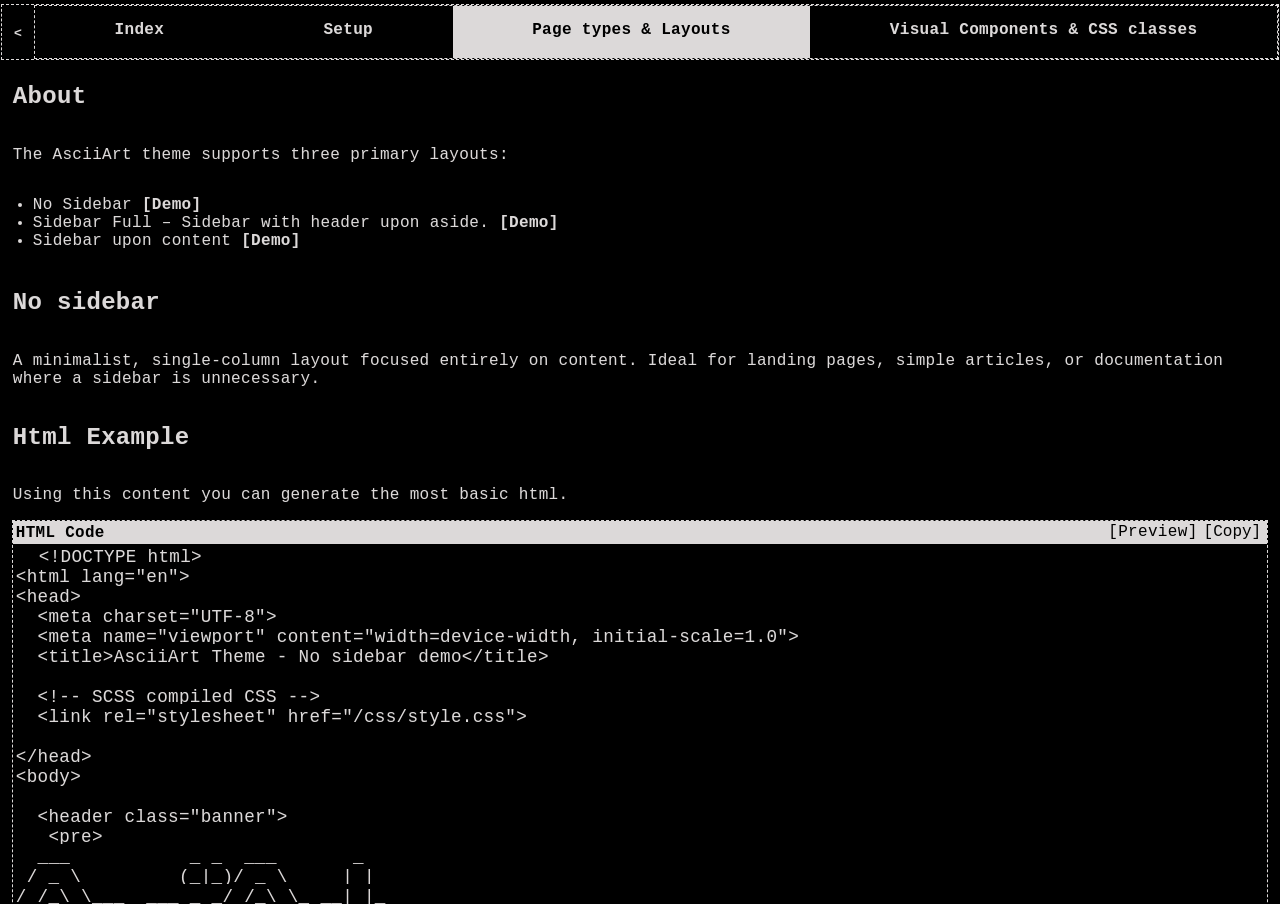
==== layouts/index.html @ 8ed3e6f1 "Release website" ====
<!DOCTYPE html>
<html lang="en">
<head>
  <meta charset="UTF-8">
  <meta name="viewport" content="width=device-width, initial-scale=1.0">
  <title>AsciiArt Theme - Layout Documentation</title>

  <!-- SCSS compiled CSS -->
  <link rel="stylesheet" href="/css/style.css">
  <script type="application/javascript" src="/js/asciiart.min.js"></script>
  <script type="application/javascript">
    document.addEventListener("DOMContentLoaded", () => {
      new AsciiartTheme.Sidebar("#sidebar");
    });      
  </script>
  
    <script>
        document.addEventListener("DOMContentLoaded",function(){
            AsciiartTheme.autoinit.codewrapper()
            AsciiartTheme.autoinit.treemenu()                
        })
    </script>

</head>
<body class="sidebar-layout">
  <div id="sidebar" class="aside-wrapper-fullheight bellow-nav">
    <button class="button-close" data-control-element="#sidebar"></button>
    
  <header class="banner">
   <pre>
  ___           _ _  ___       _   
 / _ \         (_|_)/ _ \     | |  
/ /_\ \___  ___ _ _/ /_\ \_ __| |_ 
|  _  / __|/ __| | |  _  | '__| __|
| | | \__ \ (__| | | | | | |  | |_ 
\_| |_/___/\___|_|_\_| |_/_|   \__|
    </pre>
</header>



    <aside>
      <nav aria-label="Sidebar navigation">
        
<ul class="treemenu">
    <li><a href="">About</a></li>
    <li data-visible="true">
        <button aria-expanded="false">Layouts</button>
        <ul>
            <li><a href="#no-sidebar">No Sidebar</a></li>
            <li><a href="#full">Sidebar Full</a></li>
            <li><a href="#base-sidebar">Sidebar upon content</a></li>
        </ul>
    </li>
    <li>
        <button aria-expanded="false">Content Types</button>
        <ul>
            <li><a href="#article">Article &amp; nomal text</a></li>
            <li><a href="#manpage">Unix Manpage</a></li>
        </ul>
    </li>
</ul>

      </nav>
    </aside>

    
    <footer>
      Copyright Dimitrios Desyllas
    </footer>

  </div>

  <div class="main-wrapper">
    <div class="nav-wrapper sticky-top">
        <div class="lead">
          <button role="button" 
            class="button-expand button-toggle" 
            data-control-element="#sidebar"
          ></button>
        </div>
        <nav class="main-nav">
  <a href="/" class="">Index</a>
  <a href="/setup.html" class="">Setup</a>
  <a href="/layouts" class="active">Page types &amp; Layouts</a>
  <a href="/components.html" class="">Visual Components &amp; CSS classes</a>
</nav>
    </div>

    <main>
        

<section id="about">
    <h1>About</h1>
    <p>
        The AsciiArt theme supports three primary layouts:
    </p>
    <ul>
        <li>No Sidebar <a href="/layouts/demos/no-sidebar.html" class="button" target="_blank">Demo</a></li>
        <li>Sidebar Full – Sidebar with header upon aside. <a href="/layouts/demos/sidebar-full.html" class="button" target="_blank">Demo</a></li>
        <li>Sidebar upon content <a href="/layouts/demos/base-sidebar.html" class="button" target="_blank">Demo</a></li>
    </ul>
</section>





<section id="no-sidebar">
    <h1>No sidebar</h1>
    <p>A minimalist, single-column layout focused entirely on content. Ideal for landing pages, simple articles, or documentation where a sidebar is unnecessary.</p>
    <h2>Html Example</h2>
    <p>Using this content you can generate the most basic html.</p>
    <div class="code-wrapper">
        <div>
            <h5>HTML Code</h5>
            <a href="/layouts/demos/no-sidebar.html" class="button" target="_blank">Preview</a>
            <button class="copy">Copy</button>
        </div>
        <pre><code>&lt;!DOCTYPE html&gt;
&lt;html lang=&quot;en&quot;&gt;
&lt;head&gt;
  &lt;meta charset=&quot;UTF-8&quot;&gt;
  &lt;meta name=&quot;viewport&quot; content=&quot;width=device-width, initial-scale=1.0&quot;&gt;
  &lt;title&gt;AsciiArt Theme - No sidebar demo&lt;/title&gt;

  &lt;!-- SCSS compiled CSS --&gt;
  &lt;link rel=&quot;stylesheet&quot; href=&quot;/css/style.css&quot;&gt;
  
&lt;/head&gt;
&lt;body&gt;
  
  &lt;header class=&quot;banner&quot;&gt;
   &lt;pre&gt;
  ___           _ _  ___       _   
 / _ &#92;         (_|_)/ _ &#92;     | |  
/ /_&#92; &#92;___  ___ _ _/ /_&#92; &#92;_ __| |_ 
|  _  / __|/ __| | |  _  | &#39;__| __|
| | | &#92;__ &#92; (__| | | | | | |  | |_ 
&#92;_| |_/___/&#92;___|_|_&#92;_| |_/_|   &#92;__|
    &lt;/pre&gt;
&lt;/header&gt;



  &lt;main&gt;
    
    &lt;!-- Main content place text, forms or anything else here --&gt;
    &lt;section&gt;
    &lt;h1&gt;Article 1&lt;/h1&gt;
    &lt;p&gt;Conubia donec, velit dictumst interdum. Per quisque adipiscing, habitasse litora sed id. Varius porttitor aliquet, placerat erat, quam vulputate viverra eros nec gravida. Magna interdum nostra euismod, arcu enim consectetur primis duis. Habitant eu mi porta, curabitur sit sollicitudin, convallis dui metus leo nibh erat aenean sed. Egestas massa nulla turpis, imperdiet vivamus curabitur, dictum lacinia vulputate dictumst nullam luctus placerat molestie.&lt;/p&gt;
&lt;/section&gt;

&lt;section&gt;
    &lt;h1&gt;Article 2&lt;/h1&gt;
    &lt;p&gt;Conubia donec, velit dictumst interdum. Per quisque adipiscing, habitasse litora sed id. Varius porttitor aliquet, placerat erat, quam vulputate viverra eros nec gravida. Magna interdum nostra euismod, arcu enim consectetur primis duis. Habitant eu mi porta, curabitur sit sollicitudin, convallis dui metus leo nibh erat aenean sed. Egestas massa nulla turpis, imperdiet vivamus curabitur, dictum lacinia vulputate dictumst nullam luctus placerat molestie.&lt;/p&gt;
&lt;/section&gt;

&lt;section&gt;
    &lt;h1&gt;Article 3&lt;/h1&gt;
    &lt;p&gt;Conubia donec, velit dictumst interdum. Per quisque adipiscing, habitasse litora sed id. Varius porttitor aliquet, placerat erat, quam vulputate viverra eros nec gravida. Magna interdum nostra euismod, arcu enim consectetur primis duis. Habitant eu mi porta, curabitur sit sollicitudin, convallis dui metus leo nibh erat aenean sed. Egestas massa nulla turpis, imperdiet vivamus curabitur, dictum lacinia vulputate dictumst nullam luctus placerat molestie.&lt;/p&gt;
&lt;/section&gt;


&lt;section&gt;
    &lt;h1&gt;Article 4&lt;/h1&gt;
    &lt;p&gt;Conubia donec, velit dictumst interdum. Per quisque adipiscing, habitasse litora sed id. Varius porttitor aliquet, placerat erat, quam vulputate viverra eros nec gravida. Magna interdum nostra euismod, arcu enim consectetur primis duis. Habitant eu mi porta, curabitur sit sollicitudin, convallis dui metus leo nibh erat aenean sed. Egestas massa nulla turpis, imperdiet vivamus curabitur, dictum lacinia vulputate dictumst nullam luctus placerat molestie.&lt;/p&gt;
&lt;/section&gt;

&lt;section&gt;
    &lt;h1&gt;Article 5&lt;/h1&gt;
    &lt;p&gt;Conubia donec, velit dictumst interdum. Per quisque adipiscing, habitasse litora sed id. Varius porttitor aliquet, placerat erat, quam vulputate viverra eros nec gravida. Magna interdum nostra euismod, arcu enim consectetur primis duis. Habitant eu mi porta, curabitur sit sollicitudin, convallis dui metus leo nibh erat aenean sed. Egestas massa nulla turpis, imperdiet vivamus curabitur, dictum lacinia vulputate dictumst nullam luctus placerat molestie.&lt;/p&gt;
&lt;/section&gt;

  &lt;/main&gt;

  
&lt;/body&gt;
&lt;/html&gt;</code></pre>
    </div>
    <p>As you notice you need to include the css file. No javascript required.</p>
    <div class="code-wrapper">
        <div><h5>CSS</h5><button class="copy">Copy</button></div>
        <pre><code>
&lt;link rel=&quot;stylesheet&quot; href=&quot;css/style.css&quot;&gt;
</code></pre>
    </div>
</section>








<section id="full">
    <h1>Sidebar Full Layout</h1>
    <p>
        A comprehensive 'Application-style' layout. The sidebar occupies the full height of the viewport on the left, while the navigation and content scale responsively on the right.
    </p>
    <p>
        Upon small screen or upon window resizing sidebar moves offcanvas allowing the user to focus on content.
    </p>
    <h2>HTML Example</h2>
    <div class="code-wrapper">
        <div>
            <h5>HTML Code</h5>
            <a href="/layouts/demos/sidebar-full.html" class="button" target="_blank">Preview</a>
            <button class="copy">Copy</button>
        </div>
        <pre><code>
    
&lt;!DOCTYPE html&gt;
&lt;html lang=&quot;en&quot;&gt;
&lt;head&gt;
  &lt;meta charset=&quot;UTF-8&quot;&gt;
  &lt;meta name=&quot;viewport&quot; content=&quot;width=device-width, initial-scale=1.0&quot;&gt;
  &lt;title&gt;Default Title&lt;/title&gt;

  &lt;!-- SCSS compiled CSS --&gt;
  &lt;link rel=&quot;stylesheet&quot; href=&quot;/css/style.css&quot;&gt;
  &lt;script type=&quot;application/javascript&quot; src=&quot;/js/asciiart.min.js&quot;&gt;&lt;/script&gt;
  &lt;script type=&quot;application/javascript&quot;&gt;
    document.addEventListener(&quot;DOMContentLoaded&quot;, () =&gt; {
      new AsciiartTheme.Sidebar(&quot;#sidebar&quot;);
    });      
  &lt;/script&gt;
  
&lt;/head&gt;
&lt;body class=&quot;sidebar-layout&quot;&gt;
  &lt;div id=&quot;sidebar&quot; class=&quot;aside-wrapper-fullheight bellow-nav&quot;&gt;
    &lt;button class=&quot;button-close&quot; data-control-element=&quot;#sidebar&quot;&gt;&lt;/button&gt;
    

    &lt;aside&gt;
      &lt;nav aria-label=&quot;Sidebar navigation&quot;&gt;
        
Sidebar content Here could place menus or navigation links.

      &lt;/nav&gt;
    &lt;/aside&gt;

    
  &lt;/div&gt;

  &lt;div class=&quot;main-wrapper&quot;&gt;
    &lt;div class=&quot;nav-wrapper sticky-top&quot;&gt;
        &lt;div class=&quot;lead&quot;&gt;
          &lt;button role=&quot;button&quot; 
            class=&quot;button-expand button-toggle&quot; 
            data-control-element=&quot;#sidebar&quot;
          &gt;&lt;/button&gt;
        &lt;/div&gt;
        &lt;nav class=&quot;main-nav&quot;&gt;
  &lt;a href=&quot;/&quot; class=&quot;&quot;&gt;Index&lt;/a&gt;
  &lt;a href=&quot;/setup.html&quot; class=&quot;&quot;&gt;Setup&lt;/a&gt;
  &lt;a href=&quot;/layouts&quot; class=&quot;active&quot;&gt;Page types &amp;amp; Layouts&lt;/a&gt;
  &lt;a href=&quot;/components.html&quot; class=&quot;&quot;&gt;Visual Components &amp;amp; CSS classes&lt;/a&gt;
&lt;/nav&gt;
    &lt;/div&gt;

    &lt;main&gt;
        
    &lt;!-- Main content place text, forms or anything else here --&gt;
    &lt;section&gt;
    &lt;h1&gt;Article 1&lt;/h1&gt;
    &lt;p&gt;Conubia donec, velit dictumst interdum. Per quisque adipiscing, habitasse litora sed id. Varius porttitor aliquet, placerat erat, quam vulputate viverra eros nec gravida. Magna interdum nostra euismod, arcu enim consectetur primis duis. Habitant eu mi porta, curabitur sit sollicitudin, convallis dui metus leo nibh erat aenean sed. Egestas massa nulla turpis, imperdiet vivamus curabitur, dictum lacinia vulputate dictumst nullam luctus placerat molestie.&lt;/p&gt;
&lt;/section&gt;

&lt;section&gt;
    &lt;h1&gt;Article 2&lt;/h1&gt;
    &lt;p&gt;Conubia donec, velit dictumst interdum. Per quisque adipiscing, habitasse litora sed id. Varius porttitor aliquet, placerat erat, quam vulputate viverra eros nec gravida. Magna interdum nostra euismod, arcu enim consectetur primis duis. Habitant eu mi porta, curabitur sit sollicitudin, convallis dui metus leo nibh erat aenean sed. Egestas massa nulla turpis, imperdiet vivamus curabitur, dictum lacinia vulputate dictumst nullam luctus placerat molestie.&lt;/p&gt;
&lt;/section&gt;

&lt;section&gt;
    &lt;h1&gt;Article 3&lt;/h1&gt;
    &lt;p&gt;Conubia donec, velit dictumst interdum. Per quisque adipiscing, habitasse litora sed id. Varius porttitor aliquet, placerat erat, quam vulputate viverra eros nec gravida. Magna interdum nostra euismod, arcu enim consectetur primis duis. Habitant eu mi porta, curabitur sit sollicitudin, convallis dui metus leo nibh erat aenean sed. Egestas massa nulla turpis, imperdiet vivamus curabitur, dictum lacinia vulputate dictumst nullam luctus placerat molestie.&lt;/p&gt;
&lt;/section&gt;


&lt;section&gt;
    &lt;h1&gt;Article 4&lt;/h1&gt;
    &lt;p&gt;Conubia donec, velit dictumst interdum. Per quisque adipiscing, habitasse litora sed id. Varius porttitor aliquet, placerat erat, quam vulputate viverra eros nec gravida. Magna interdum nostra euismod, arcu enim consectetur primis duis. Habitant eu mi porta, curabitur sit sollicitudin, convallis dui metus leo nibh erat aenean sed. Egestas massa nulla turpis, imperdiet vivamus curabitur, dictum lacinia vulputate dictumst nullam luctus placerat molestie.&lt;/p&gt;
&lt;/section&gt;

&lt;section&gt;
    &lt;h1&gt;Article 5&lt;/h1&gt;
    &lt;p&gt;Conubia donec, velit dictumst interdum. Per quisque adipiscing, habitasse litora sed id. Varius porttitor aliquet, placerat erat, quam vulputate viverra eros nec gravida. Magna interdum nostra euismod, arcu enim consectetur primis duis. Habitant eu mi porta, curabitur sit sollicitudin, convallis dui metus leo nibh erat aenean sed. Egestas massa nulla turpis, imperdiet vivamus curabitur, dictum lacinia vulputate dictumst nullam luctus placerat molestie.&lt;/p&gt;
&lt;/section&gt;

    &lt;/main&gt;
  &lt;/div&gt;
&lt;/body&gt;
&lt;/html&gt;
</code></pre>
    </div>
    <h2>CSS</h2>
    <p>
        To use this layout, first include the theme's CSS:
    </p>
    <div class="code-wrapper">
        <div><h5>CSS</h5><button class="copy">Copy</button></div>
        <pre><code>
&lt;link rel=&quot;stylesheet&quot; href=&quot;css/style.css&quot;&gt;
</code></pre>
    </div>
    <h2>Javascriupt</h2>
    <p>
        To keep the theme lightweight and modular, components do not auto-initialize. You must instantiate the Sidebar manually after the DOM has loaded:
    </p>
    <div class="code-wrapper">
        <div><h5>JavaScript</h5>
            <div class="tab-button-container">
                <button class="btn-tab" role="tab" aria-selected="true" aria-controls="#js">JS</button>
                <button class="btn-tab" role="tab" aria-controls="#esm">ESM</button>
            </div>
            <button class="copy">Copy</button>
        </div>
        <pre id="js"><code>
&lt;script type=&quot;application/javascript&quot; src=&quot;/js/asciiart.min.js&quot;&gt;&lt;/script&gt;
&lt;script type=&quot;application/javascript&quot;&gt;
    document.addEventListener(&quot;DOMContentLoaded&quot;, () =&gt; {
        // Initialize the Sidebar component
        new AsciiartTheme.Sidebar(&quot;#sidebar&quot;);
    });
&lt;/script&gt;
</code></pre>
        <pre id="esm"><code>
&lt;script type=&quot;component&quot;&gt;
    import { Sidebar } from &quot;js/asciiart.esm.min.js&quot;;

    document.addEventListener(&quot;DOMContentLoaded&quot;, () =&gt; {
        // Initialize the Sidebar using ES6 module
        new Sidebar(&quot;#sidebar&quot;);
    });
&lt;/script&gt;
</code></pre>
    </div>

</section>








<section id="base-sidebar">
    <h1>Sidebar upon content</h1>
    <p>An extention of no-sidebar layout is to place underneath the main navigation a sidebar. This is usefull for placing a secondary navigation upon main content.</p>
    <p>When browser window shinks it becomes hidden allowing you to focus upon main content.</p>
    <h2>Html</h2>
    <p>Using this content you can generate the most basic html.</p>
    <div class="code-wrapper">
        <div>
            <h5>HTML Code</h5>
            <a href="/layouts/demos/base-sidebar.html" class="button" target="_blank">Preview</a>
            <button class="copy">Copy</button>
        </div>
        <pre><code>&lt;!DOCTYPE html&gt;
&lt;html lang=&quot;en&quot;&gt;
&lt;head&gt;
  &lt;meta charset=&quot;UTF-8&quot;&gt;
  &lt;meta name=&quot;viewport&quot; content=&quot;width=device-width, initial-scale=1.0&quot;&gt;
  &lt;title&gt;Aciiiart Theme Demo&lt;/title&gt;

  &lt;!-- SCSS compiled CSS --&gt;
  &lt;link rel=&quot;stylesheet&quot; href=&quot;/css/style.css&quot;&gt;
  &lt;script type=&quot;application/javascript&quot; src=&quot;/js/asciiart.min.js&quot;&gt;&lt;/script&gt;
  &lt;script type=&quot;application/javascript&quot;&gt;
    document.addEventListener(&quot;DOMContentLoaded&quot;, () =&gt; {
      new AsciiartTheme.Sidebar(&quot;#sidebar&quot;);
    });      
  &lt;/script&gt;
  
    

&lt;/head&gt;
&lt;body&gt;
  &lt;div class=&quot;top-left-responsive&quot;&gt;
     &lt;button role=&quot;button&quot; 
        class=&quot;button-expand button-toggle&quot; 
        data-control-element=&quot;#sidebar&quot;
      &gt;&lt;/button&gt;
  &lt;/div&gt;

  &lt;header&gt;
    
  &lt;header class=&quot;banner&quot;&gt;
   &lt;pre&gt;
  ___           _ _  ___       _   
 / _ &#92;         (_|_)/ _ &#92;     | |  
/ /_&#92; &#92;___  ___ _ _/ /_&#92; &#92;_ __| |_ 
|  _  / __|/ __| | |  _  | &#39;__| __|
| | | &#92;__ &#92; (__| | | | | | |  | |_ 
&#92;_| |_/___/&#92;___|_|_&#92;_| |_/_|   &#92;__|
    &lt;/pre&gt;
&lt;/header&gt;


  &lt;/header&gt;

  &lt;div class=&quot;nav-wrapper sticky-top&quot;&gt;
    
    &lt;nav class=&quot;main-nav&quot;&gt;
  &lt;a href=&quot;#&quot;&gt;Index&lt;/a&gt;
  &lt;a href=&quot;#&quot;&gt;Page&lt;/a&gt;
  &lt;a href=&quot;#&quot;&gt;Another page&lt;/a&gt;
  &lt;a href=&quot;#&quot;&gt;Yet another page&lt;/a&gt;
&lt;/nav&gt;

  &lt;/div&gt;

  &lt;div class=&quot;sidebar-layout&quot;&gt;
    &lt;div class=&quot;aside-wrapper&quot; id=&quot;sidebar&quot;&gt;
      &lt;button class=&quot;button-close&quot; data-control-element=&quot;#sidebar&quot;&gt;&lt;/button&gt;
      &lt;aside&gt;
        &lt;nav aria-label=&quot;Sidebar navigation&quot;&gt;
            
Sidebar content Here could place menus or navigation links.

        &lt;/nav&gt;
      &lt;/aside&gt;
    &lt;/div&gt;

    &lt;div class=&quot;main-wrapper&quot;&gt;
      &lt;main&gt;
        
    &lt;!-- Main content place text, forms or anything else here --&gt;
    &lt;section&gt;
    &lt;h1&gt;Article 1&lt;/h1&gt;
    &lt;p&gt;Conubia donec, velit dictumst interdum. Per quisque adipiscing, habitasse litora sed id. Varius porttitor aliquet, placerat erat, quam vulputate viverra eros nec gravida. Magna interdum nostra euismod, arcu enim consectetur primis duis. Habitant eu mi porta, curabitur sit sollicitudin, convallis dui metus leo nibh erat aenean sed. Egestas massa nulla turpis, imperdiet vivamus curabitur, dictum lacinia vulputate dictumst nullam luctus placerat molestie.&lt;/p&gt;
&lt;/section&gt;

&lt;section&gt;
    &lt;h1&gt;Article 2&lt;/h1&gt;
    &lt;p&gt;Conubia donec, velit dictumst interdum. Per quisque adipiscing, habitasse litora sed id. Varius porttitor aliquet, placerat erat, quam vulputate viverra eros nec gravida. Magna interdum nostra euismod, arcu enim consectetur primis duis. Habitant eu mi porta, curabitur sit sollicitudin, convallis dui metus leo nibh erat aenean sed. Egestas massa nulla turpis, imperdiet vivamus curabitur, dictum lacinia vulputate dictumst nullam luctus placerat molestie.&lt;/p&gt;
&lt;/section&gt;

&lt;section&gt;
    &lt;h1&gt;Article 3&lt;/h1&gt;
    &lt;p&gt;Conubia donec, velit dictumst interdum. Per quisque adipiscing, habitasse litora sed id. Varius porttitor aliquet, placerat erat, quam vulputate viverra eros nec gravida. Magna interdum nostra euismod, arcu enim consectetur primis duis. Habitant eu mi porta, curabitur sit sollicitudin, convallis dui metus leo nibh erat aenean sed. Egestas massa nulla turpis, imperdiet vivamus curabitur, dictum lacinia vulputate dictumst nullam luctus placerat molestie.&lt;/p&gt;
&lt;/section&gt;


&lt;section&gt;
    &lt;h1&gt;Article 4&lt;/h1&gt;
    &lt;p&gt;Conubia donec, velit dictumst interdum. Per quisque adipiscing, habitasse litora sed id. Varius porttitor aliquet, placerat erat, quam vulputate viverra eros nec gravida. Magna interdum nostra euismod, arcu enim consectetur primis duis. Habitant eu mi porta, curabitur sit sollicitudin, convallis dui metus leo nibh erat aenean sed. Egestas massa nulla turpis, imperdiet vivamus curabitur, dictum lacinia vulputate dictumst nullam luctus placerat molestie.&lt;/p&gt;
&lt;/section&gt;

&lt;section&gt;
    &lt;h1&gt;Article 5&lt;/h1&gt;
    &lt;p&gt;Conubia donec, velit dictumst interdum. Per quisque adipiscing, habitasse litora sed id. Varius porttitor aliquet, placerat erat, quam vulputate viverra eros nec gravida. Magna interdum nostra euismod, arcu enim consectetur primis duis. Habitant eu mi porta, curabitur sit sollicitudin, convallis dui metus leo nibh erat aenean sed. Egestas massa nulla turpis, imperdiet vivamus curabitur, dictum lacinia vulputate dictumst nullam luctus placerat molestie.&lt;/p&gt;
&lt;/section&gt;

      &lt;/main&gt;
    &lt;/div&gt;
  &lt;/div&gt;
&lt;/body&gt;
&lt;/html&gt;</code></pre>
    </div>
    <h2>CSS</h2>
    <p>As you notice you need to include the css file.</p>
    <div class="code-wrapper">
        <div><h5>CSS</h5><button class="copy">Copy</button></div>
        <pre><code>
&lt;link rel=&quot;stylesheet&quot; href=&quot;/css/style.css&quot;&gt;
</code></pre>
    </div>
    <h2>Javascript</h2>
    <p>Furthermore you need to include the theme's javascript file and initialize the sidebar.<br>To keep the theme lightweight and modular, components do not auto-initialize. You must instantiate the Sidebar manually after the DOM has loaded.</p>
    <div class="code-wrapper">
        <div><h5>Javascript</h5>
             <div class="tab-button-container">
                <button class="btn-tab" role="tab" aria-selected="true" aria-controls="#base-sidebar-js">JS</button>
                <button class="btn-tab" role="tab" aria-controls="#base-sidebar-esm">ESM</button>
            </div>
            <button class="copy">Copy</button>
        </div>
        <pre id="base-sidebar-js"><code>
&lt;script type=&quot;application/javascript&quot; src=&quot;/js/asciiart.min.js&quot;&gt;&lt;/script&gt;
&lt;script type=&quot;application/javascript&quot;&gt;
    document.addEventListener(&quot;DOMContentLoaded&quot;, () =&gt; {
        // Initialize the Sidebar component
        new AsciiartTheme.Sidebar(&quot;#sidebar&quot;);
    });
&lt;/script&gt;
</code></pre>
        <pre id="base-sidebar-esm"><code>
&lt;script type=&quot;component&quot;&gt;
    import { Sidebar } from &quot;js/asciiart.esm.min.js&quot;;

    document.addEventListener(&quot;DOMContentLoaded&quot;, () =&gt; {
        // Initialize the Sidebar using ES6 module
        new Sidebar(&quot;#sidebar&quot;);
    });
&lt;/script&gt;
</code></pre>
    </div>
</section>



<section id="article">
    <h1>Article &amp; nomal text</h1>
    <p>Upon <code>&lt;main&gt;&lt;/main&gt;</code> the page content resides upon. You can use <code>&lt;article&gt;&lt;/article&gt;</code> and <code>&lt;article&gt;&lt;/article&gt;</code> tags to wrap the content:
    <div class="code-wrapper">
        <div>
            <h5>HTML Code</h5>
            <button class="copy">Copy</button>
        </div>
        <pre><code>&lt;main&gt;
    &lt;section&gt;
        &lt;h1&gt;Title&lt;/h1&gt;
        &lt;p&gt;Some content here...&lt;/p&gt;
    &lt;/section&gt;

    &lt;article&gt;
        &lt;h1&gt;Title 2&lt;/h1&gt;
        &lt;section&gt;
            &lt;h2&gt;Some Content&lt;/h2&gt;
            &lt;p&gt;Some content&lt;/p&gt;
        &lt;/section&gt;
        &lt;section&gt;
            &lt;h2&gt;Some Content 2&lt;/h2&gt;
            &lt;p&gt;Some content&lt;/p&gt;
        &lt;/section&gt;
    &lt;/article&gt;
&lt;/main&gt;</code></pre>
    </div>
    </p>
</section>










<section id="manpage">
    <h1>Unix Manpage</h1>
    <article>
        <h2>Minimal example</h2>
        <p>
            Some examples of manpages are:
            <ul>
                <li>grep <a href="/content/demos/manpage/grep.html" class="button" target="_blank">Demo</a></li>
                <li>tar <a href="/content/demos/manpage/tar.html" class="button" target="_blank">Demo</a></li>
            </ul>
        </p>
    </article>
    <article>
        <h2>Usage:</h2>    
        <p>
            Using class <code>manpage</code> you can style an article in a style that aids the readability of html representation of unix manpages.
            A minimal example is:
        </p>
        <div class="code-wrapper">
            <div>
                <h5>html</h5>
                <button class="copy">Copy</button>
            </div>
            <pre><code>&lt;article class=&quot;manpage&quot;&gt;
  &lt;h1&gt;GREP(1)&lt;/h1&gt;

  &lt;section&gt;
    &lt;h2&gt;NAME&lt;/h2&gt;
    &lt;p&gt;&lt;code&gt;grep&lt;/code&gt; - print lines that match patterns&lt;/p&gt;
  &lt;/section&gt;

  &lt;section&gt;
    &lt;h2&gt;SYNOPSIS&lt;/h2&gt;
    &lt;pre class=&quot;synopsis&quot;&gt;&lt;code&gt;grep [&lt;var&gt;OPTIONS&lt;/var&gt;] &lt;var&gt;PATTERN&lt;/var&gt; [&lt;var&gt;FILE&lt;/var&gt;...]&lt;/code&gt;&lt;/pre&gt;
  &lt;/section&gt;

  &lt;section&gt;
    &lt;h2&gt;DESCRIPTION&lt;/h2&gt;
    &lt;p&gt;
      &lt;code&gt;grep&lt;/code&gt; searches input files for lines that match a given pattern.
      By default, it prints the matching lines to standard output.
    &lt;/p&gt;
    &lt;p&gt;
      Patterns are interpreted as basic regular expressions unless otherwise specified.
    &lt;/p&gt;
  &lt;/section&gt;

  &lt;section class=&quot;options&quot;&gt;
    &lt;h2&gt;OPTIONS&lt;/h2&gt;
    &lt;dl&gt;
        &lt;dt&gt;
        &lt;code&gt;-i&lt;/code&gt;, &lt;code&gt;--ignore-case&lt;/code&gt;
        &lt;/dt&gt;
        &lt;dd&gt;Ignore case distinctions in patterns and input data.&lt;/dd&gt;

        &lt;dt&gt;
        &lt;code&gt;-r&lt;/code&gt;, &lt;code&gt;--recursive&lt;/code&gt;
        &lt;/dt&gt;
        &lt;dd&gt;Read all files under each directory recursively.&lt;/dd&gt;

        &lt;dt&gt;
        &lt;code&gt;-n&lt;/code&gt;
        &lt;/dt&gt;
        &lt;dd&gt;Prefix each line of output with the line number.&lt;/dd&gt;

        &lt;dt&gt;
        &lt;code&gt;-v&lt;/code&gt;, &lt;code&gt;--invert-match&lt;/code&gt;
        &lt;/dt&gt;
        &lt;dd&gt;Select non-matching lines.&lt;/dd&gt;

        &lt;dt&gt;
        &lt;code&gt;-c&lt;/code&gt;, &lt;code&gt;--count&lt;/code&gt;
        &lt;/dt&gt;
        &lt;dd&gt;Print only a count of matching lines per file.&lt;/dd&gt;

        &lt;dt&gt;
        &lt;code&gt;-l&lt;/code&gt;
        &lt;/dt&gt;
        &lt;dd&gt;Print only names of files with matches.&lt;/dd&gt;
    &lt;/dl&gt;
    &lt;/section&gt;

  &lt;section&gt;
    &lt;h2&gt;EXAMPLES&lt;/h2&gt;
    &lt;pre class=&quot;margin&quot;&gt;
# Search for &quot;error&quot; in a file
grep &quot;error&quot; logfile.txt

# Case-insensitive search
grep -i &quot;warning&quot; logfile.txt

# Recursive search in a directory
grep -r &quot;TODO&quot; ./src

# Show line numbers
grep -n &quot;main&quot; program.c
    &lt;/pre&gt;
  &lt;/section&gt;

  &lt;section&gt;
    &lt;h2&gt;EXIT STATUS&lt;/h2&gt;
    &lt;p&gt;
      0 if a match is found, 1 if no matches are found, and 2 if an error occurred.
    &lt;/p&gt;
  &lt;/section&gt;

  &lt;section&gt;
    &lt;h2&gt;SEE ALSO&lt;/h2&gt;
    &lt;p&gt;&lt;code&gt;egrep&lt;/code&gt;, &lt;code&gt;fgrep&lt;/code&gt;, &lt;code&gt;sed&lt;/code&gt;, &lt;code&gt;awk&lt;/code&gt;&lt;/p&gt;
  &lt;/section&gt;

  &lt;section&gt;
    &lt;h2&gt;AUTHOR&lt;/h2&gt;
    &lt;p&gt;Originally written by GNU Project contributors.&lt;/p&gt;
  &lt;/section&gt;
&lt;/article&gt;</code></pre>
        </div>
    </article>
    <article>
        <h2>Synopsis</h2>
        <p>Using class <code>.synopsis</code> you can format the xcomman line usage. Each argument could be annotated using <code>&lt;var&gt;...&lt;/var&gt;</code> html tag:</p>
        <div class="code-wrapper">
            <div>
                <h5>html</h5>
                <button class="copy">Copy</button>
            </div>
            <pre><code>&lt;pre class=&quot;synopsis&quot;&gt;&lt;code&gt;grep [&lt;var&gt;OPTIONS&lt;/var&gt;] &lt;var&gt;PATTERN&lt;/var&gt; [&lt;var&gt;FILE&lt;/var&gt;...]&lt;/code&gt;&lt;/pre&gt;</code></pre>
        </div>
        <p>You can use <code>&lt;pre&gt;...&lt;/pre&gt;</code> with <code>.synopsis</code> class multiple times. Also can be used in conjuction with <code>&lt;code&gt;...&lt;/code&gt;</code> tags:</p>
        <div class="code-wrapper">
            <div>
                <h5>html</h5>
                <button class="copy">Copy</button>
            </div>
            <pre><code>&lt;pre class=&quot;synopsis&quot;&gt;&lt;code&gt;tar&lt;/code&gt; &lt;var&gt;-c&lt;/var&gt; [&lt;var&gt;-f&lt;/var&gt; &lt;var&gt;ARCHIVE&lt;/var&gt;] [&lt;var&gt;OPTIONS&lt;/var&gt;] [&lt;var&gt;FILE...&lt;/var&gt;]&lt;/pre&gt;
&lt;pre class=&quot;synopsis&quot;&gt;&lt;code&gt;tar&lt;/code&gt; &lt;var&gt;-r&lt;/var&gt; [&lt;var&gt;-f&lt;/var&gt; &lt;var&gt;ARCHIVE&lt;/var&gt;] [&lt;var&gt;OPTIONS&lt;/var&gt;] [&lt;var&gt;FILE...&lt;/var&gt;]&lt;/pre&gt;
&lt;pre class=&quot;synopsis&quot;&gt;&lt;code&gt;tar&lt;/code&gt; &lt;var&gt;-t&lt;/var&gt; [&lt;var&gt;-f&lt;/var&gt; &lt;var&gt;ARCHIVE&lt;/var&gt;] [&lt;var&gt;OPTIONS&lt;/var&gt;] [&lt;var&gt;MEMBER...&lt;/var&gt;]&lt;/pre&gt;
&lt;pre class=&quot;synopsis&quot;&gt;&lt;code&gt;tar&lt;/code&gt; &lt;var&gt;-u&lt;/var&gt; [&lt;var&gt;-f&lt;/var&gt; &lt;var&gt;ARCHIVE&lt;/var&gt;] [&lt;var&gt;OPTIONS&lt;/var&gt;] [&lt;var&gt;FILE...&lt;/var&gt;]&lt;/pre&gt;
&lt;pre class=&quot;synopsis&quot;&gt;&lt;code&gt;tar&lt;/code&gt; &lt;var&gt;-x&lt;/var&gt; [&lt;var&gt;-f&lt;/var&gt; &lt;var&gt;ARCHIVE&lt;/var&gt;] [&lt;var&gt;OPTIONS&lt;/var&gt;] [&lt;var&gt;MEMBER...&lt;/var&gt;]&lt;/pre&gt;</code></pre>
        </div>

    </article>
    <article>
        <h2>Command line argument description</h2>
        <p>Upon manpage the comnmand line arguments use <code>&lt;dl&gt;&lt;/dl&gt;</code> html tags</p>
        <div class="code-wrapper">
            <div>
                <h5>html</h5>
                <button class="copy">Copy</button>
            </div>
            <pre><code>&lt;dl&gt;
  &lt;dt&gt;
    &lt;code&gt;-A&lt;/code&gt;, &lt;code&gt;--catenate&lt;/code&gt;, &lt;code&gt;--concatenate&lt;/code&gt;
  &lt;/dt&gt;
  &lt;dd&gt;
    Append archives to the end of another archive. The arguments are treated as
    names of archives to append. All archives must be of the same format as the
    target archive, otherwise the result may be unusable with non-GNU tar.
    When multiple archives are given, members from all but the first are only
    accessible when using &lt;code&gt;-i&lt;/code&gt; (&lt;code&gt;--ignore-zeros&lt;/code&gt;).
    &lt;br&gt;&lt;br&gt;
    Compressed archives cannot be concatenated.
  &lt;/dd&gt;

  &lt;dt&gt;
    &lt;code&gt;-c&lt;/code&gt;, &lt;code&gt;--create&lt;/code&gt;
  &lt;/dt&gt;
  &lt;dd&gt;
    Create a new archive. Arguments specify the files to include. Directories
    are archived recursively unless &lt;code&gt;--no-recursion&lt;/code&gt; is used.
  &lt;/dd&gt;

  &lt;dt&gt;
    &lt;code&gt;-d&lt;/code&gt;, &lt;code&gt;--diff&lt;/code&gt;, &lt;code&gt;--compare&lt;/code&gt;
  &lt;/dt&gt;
  &lt;dd&gt;
    Find differences between the archive and the file system. Arguments are
    optional and specify archive members to compare. If omitted, the current
    directory is used.
  &lt;/dd&gt;

  &lt;dt&gt;
    &lt;code&gt;--delete&lt;/code&gt;
  &lt;/dt&gt;
  &lt;dd&gt;
    Delete members from the archive. Arguments specify the names of members
    to remove. At least one argument is required.
    &lt;br&gt;&lt;br&gt;
    This option does not work on compressed archives. No short option exists.
  &lt;/dd&gt;

  &lt;dt&gt;
    &lt;code&gt;-r&lt;/code&gt;, &lt;code&gt;--append&lt;/code&gt;
  &lt;/dt&gt;
  &lt;dd&gt;
    Append files to the end of an archive. Arguments behave the same as for
    &lt;code&gt;-c&lt;/code&gt; (&lt;code&gt;--create&lt;/code&gt;).
  &lt;/dd&gt;

  &lt;dt&gt;
    &lt;code&gt;-t&lt;/code&gt;, &lt;code&gt;--list&lt;/code&gt;
  &lt;/dt&gt;
  &lt;dd&gt;
    List archive contents. Arguments are optional and specify which members
    to list.
  &lt;/dd&gt;

  &lt;dt&gt;
    &lt;code&gt;--test-label&lt;/code&gt;
  &lt;/dt&gt;
  &lt;dd&gt;
    Test the archive volume label and exit. Without arguments, prints the label
    (if any) and exits with status 0. With arguments, compares the label against
    each one and exits with 0 if a match is found, otherwise 1. No output is
    shown unless used with &lt;code&gt;-v&lt;/code&gt; (&lt;code&gt;--verbose&lt;/code&gt;).
    &lt;br&gt;&lt;br&gt;
    No short option exists.
  &lt;/dd&gt;

  &lt;dt&gt;
    &lt;code&gt;-u&lt;/code&gt;, &lt;code&gt;--update&lt;/code&gt;
  &lt;/dt&gt;
  &lt;dd&gt;
    Append files that are newer than their archived versions. Arguments are the
    same as for &lt;code&gt;-c&lt;/code&gt; and &lt;code&gt;-r&lt;/code&gt;. Newer files do not replace
    old ones; they are appended, so multiple versions of the same file may exist.
  &lt;/dd&gt;

  &lt;dt&gt;
    &lt;code&gt;-x&lt;/code&gt;, &lt;code&gt;--extract&lt;/code&gt;, &lt;code&gt;--get&lt;/code&gt;
  &lt;/dt&gt;
  &lt;dd&gt;
    Extract files from an archive. Arguments are optional and specify which
    members to extract.
  &lt;/dd&gt;

  &lt;dt&gt;</code></pre>
        </div>
    </article>

</section>



    </main>
  </div>
</body>
</html>
---- css/style.css ----
@charset "UTF-8";
:root {
  --color-black: rgb(0, 0, 0);
  --color-white: rgb(220, 217, 217);
  --color-white-print: #fff;
  --color-amber: hsl(40, 70%, 49.5%);
  --color-green: hsl(120, 56.1%, 50.5%);
  --color-dos: hsl(240, 100%, 33%);
}

:root {
  --color-bg: var(--color-black);
  --color-fe: var(--color-white);
  --color-text: var(--color-fe);
  --color-link: var(--color-fe);
  --color-hover-bg: var(--color-fe);
  --color-hover-fe: var(--color-bg);
  --color-border: var(--color-fe);
  --head-color-bg: var(--color-fe);
  --head-color-fe: var(--color-bg);
  --color-scrollbar-thumb: var(--color-fe);
  --color-scrollbar-track: var(--color-bg);
  --color-button-bg: var(--color-bg);
  --collor-button-fe: var(--color-fe);
}

.color-amber {
  --color-fe: var(--color-amber);
  --color-text: var(--color-fe);
  --color-link: var(--color-fe);
  --color-hover-bg: var(--color-fe);
  --color-hover-fe: var(--color-bg);
  --color-border: var(--color-fe);
  --head-color-bg: var(--color-fe);
  --head-color-fe: var(--color-bg);
  --color-scrollbar-thumb: var(--color-fe);
  --color-scrollbar-track: var(--color-bg);
  --color-button-bg: var(--color-bg);
  --collor-button-fe: var(--color-fe);
}

.color-green {
  --color-fe: var(--color-green);
  --color-text: var(--color-fe);
  --color-link: var(--color-fe);
  --color-hover-bg: var(--color-fe);
  --color-hover-fe: var(--color-bg);
  --color-border: var(--color-fe);
  --head-color-bg: var(--color-fe);
  --head-color-fe: var(--color-bg);
  --color-scrollbar-thumb: var(--color-fe);
  --color-scrollbar-track: var(--color-bg);
  --color-button-bg: var(--color-bg);
  --collor-button-fe: var(--color-fe);
}

.color-dos {
  --color-bg: var(--color-dos);
  --color-text: var(--color-fe);
  --color-link: var(--color-fe);
  --color-hover-bg: var(--color-fe);
  --color-hover-fe: var(--color-bg);
  --color-border: var(--color-fe);
  --head-color-bg: var(--color-fe);
  --head-color-fe: var(--color-bg);
  --color-scrollbar-thumb: var(--color-fe);
  --color-scrollbar-track: var(--color-bg);
  --color-button-bg: var(--color-bg);
  --collor-button-fe: var(--color-fe);
}

.color-paper {
  --color-bg: var(--color-white);
  --color-fe: var(--color-black);
  --color-text: var(--color-fe);
  --color-link: var(--color-fe);
  --color-hover-bg: var(--color-fe);
  --color-hover-fe: var(--color-bg);
  --color-border: var(--color-fe);
  --head-color-bg: var(--color-fe);
  --head-color-fe: var(--color-bg);
  --color-scrollbar-thumb: var(--color-fe);
  --color-scrollbar-track: var(--color-bg);
  --color-button-bg: var(--color-bg);
  --collor-button-fe: var(--color-fe);
}

@media print {
  :root {
    --color-white: var(--color-white-print);
    --color-bg: var(--color-white);
    --color-fe: var(--color-black);
    --color-text: var(--color-fe);
    --color-link: var(--color-fe);
    --color-hover-bg: var(--color-fe);
    --color-hover-fe: var(--color-bg);
    --color-border: var(--color-fe);
    --head-color-bg: var(--color-fe);
    --head-color-fe: var(--color-bg);
    --color-scrollbar-thumb: var(--color-fe);
    --color-scrollbar-track: var(--color-bg);
    --color-button-bg: var(--color-bg);
    --collor-button-fe: var(--color-fe);
  }
  .color-amber {
    --color-fe: var(--color-black);
    --color-text: var(--color-fe);
    --color-link: var(--color-fe);
    --color-hover-bg: var(--color-fe);
    --color-hover-fe: var(--color-bg);
    --color-border: var(--color-fe);
    --head-color-bg: var(--color-fe);
    --head-color-fe: var(--color-bg);
    --color-scrollbar-thumb: var(--color-fe);
    --color-scrollbar-track: var(--color-bg);
    --color-button-bg: var(--color-bg);
    --collor-button-fe: var(--color-fe);
  }
  .color-green {
    --color-fe: var(--color-black);
    --color-text: var(--color-fe);
    --color-link: var(--color-fe);
    --color-hover-bg: var(--color-fe);
    --color-hover-fe: var(--color-bg);
    --color-border: var(--color-fe);
    --head-color-bg: var(--color-fe);
    --head-color-fe: var(--color-bg);
    --color-scrollbar-thumb: var(--color-fe);
    --color-scrollbar-track: var(--color-bg);
    --color-button-bg: var(--color-bg);
    --collor-button-fe: var(--color-fe);
  }
  body, body * {
    background-color: var(--color-bg) !important;
    color: var(--color-fe) !important;
  }
}
main {
  width: 80%;
  margin: auto;
  margin-bottom: 0.5rem;
}
@media screen and (max-width: 1700px) {
  main {
    width: 98vw;
    padding-left: 3px;
    padding-right: 3px;
  }
}

body.sidebar-layout {
  overflow-y: hidden;
}

.sidebar-layout {
  margin: auto;
  display: flex;
  flex-direction: row;
  justify-content: flex-start;
  align-items: stretch;
  margin-top: 3px;
  height: 100vh;
}
.sidebar-layout .aside-wrapper-fullheight {
  float: left;
  padding: 1px;
  height: auto;
  display: flex;
  flex-direction: column;
  width: 40%;
  max-width: 40%;
}
.sidebar-layout .aside-wrapper-fullheight .banner {
  font-size: 0.6rem;
}
.sidebar-layout .aside-wrapper-fullheight aside {
  flex-grow: 3;
  overflow-y: scroll;
  align-self: stretch;
}
.sidebar-layout .aside-wrapper-fullheight footer {
  padding: 0;
  padding-top: 2px;
  padding-bottom: 2px;
  align-self: flex-end;
  font-size: 0.8rem;
}
.sidebar-layout .aside-wrapper-fullheight .button-close {
  display: none;
}
@media print {
  .sidebar-layout .aside-wrapper-fullheight {
    display: none;
  }
}
.sidebar-layout .aside-wrapper-fullheight[data-visible=false] {
  display: none;
}
@media screen and (max-width: 1700px) {
  .sidebar-layout .aside-wrapper-fullheight {
    display: none;
    position: fixed;
    left: 0;
    z-index: 999999;
    width: 40%;
    background-color: var(--color-bg);
    padding: 1px;
    overflow-y: scroll;
    bottom: 0;
  }
  .sidebar-layout .aside-wrapper-fullheight .button-close {
    display: block;
  }
  .sidebar-layout .aside-wrapper-fullheight .banner {
    font-size: 0.8rem;
  }
  .sidebar-layout .aside-wrapper-fullheight {
    border-right: 2px dashed var(--color-fe);
  }
  .sidebar-layout .aside-wrapper-fullheight[data-visible=false] {
    display: none !important;
  }
  .sidebar-layout .aside-wrapper-fullheight[data-visible=true] {
    display: flex !important;
  }
}
@media screen and (max-width: 700px) {
  .sidebar-layout .aside-wrapper-fullheight {
    border: none;
    overflow-y: scroll;
    min-width: 100%;
  }
  .sidebar-layout .aside-wrapper-fullheight .banner {
    font-size: 1rem;
  }
}
.sidebar-layout .aside-wrapper {
  float: left;
  padding: 1px;
  height: auto;
  display: flex;
  flex-direction: column;
  width: 40%;
  max-width: 40%;
}
.sidebar-layout .aside-wrapper .banner {
  font-size: 0.6rem;
}
.sidebar-layout .aside-wrapper aside {
  flex-grow: 3;
  overflow-y: scroll;
  align-self: stretch;
}
.sidebar-layout .aside-wrapper footer {
  padding: 0;
  padding-top: 2px;
  padding-bottom: 2px;
  align-self: flex-end;
  font-size: 0.8rem;
}
.sidebar-layout .aside-wrapper .button-close {
  display: none;
}
@media print {
  .sidebar-layout .aside-wrapper {
    display: none;
  }
}
@media screen and (max-width: 1700px) {
  .sidebar-layout .aside-wrapper {
    display: none;
    position: fixed;
    left: 0;
    z-index: 999999;
    width: 40%;
    background-color: var(--color-bg);
    padding: 1px;
    overflow-y: scroll;
    bottom: 0;
  }
  .sidebar-layout .aside-wrapper .button-close {
    display: block;
  }
  .sidebar-layout .aside-wrapper .banner {
    font-size: 0.8rem;
  }
  .sidebar-layout .aside-wrapper {
    border: 2px dashed var(--color-fe);
    top: 0;
  }
  .sidebar-layout .aside-wrapper[data-visible=false] {
    display: none;
  }
  .sidebar-layout .aside-wrapper[data-visible=true] {
    display: flex;
  }
}
@media screen and (max-width: 700px) {
  .sidebar-layout .aside-wrapper {
    border: none;
    overflow-y: scroll;
    min-width: 100%;
  }
  .sidebar-layout .aside-wrapper .banner {
    font-size: 1rem;
  }
}

.main-wrapper {
  float: right;
  width: auto !important;
  margin: 1px !important;
  height: 100%;
  overflow-y: scroll;
  flex-grow: 4;
  min-width: 80vw;
}
@media screen and (max-width: 1700px) {
  .main-wrapper {
    width: 100%;
  }
}

.top-left-responsive {
  display: none;
  position: sticky;
  width: 3rem;
  height: 3rem;
  font-size: 2rem !important;
  border: 1px dashed;
  top: 0;
  left: 0;
}
@media screen and (max-width: 1700px) {
  .top-left-responsive {
    display: flex;
    align-items: center;
    justify-content: center;
  }
}

@media screen and (max-width: 700px) {
  .sidebar-layout .aside-wrapper {
    width: 100%;
  }
  .sidebar-layout .main-wrapper {
    width: 100%;
  }
}
@media print {
  .sidebar-layout {
    height: 100%;
    color: var(--color-bg);
  }
  .sidebar-layout .main-wrapper {
    width: 100%;
    height: 100%;
  }
  main {
    width: 100%;
  }
}
html {
  margin: 0;
  min-width: 100%;
  min-height: 100%;
  letter-spacing: 0.02em;
  /* Optional: Subtle CRT glow */
  text-shadow: 0 0 1px rgba(255, 255, 255, 0.1);
}

body {
  font-family: "Fira Code", "Consolas", "Courier New", monospace;
  color: var(--color-text);
  background-color: var(--color-bg);
}

a {
  text-decoration: none;
  color: var(--color-link);
  font-weight: bold;
}

hr {
  border-top: 1px dashed var(--color-border);
  border-bottom: none;
}

footer {
  height: 5vh;
  text-align: center;
  padding: 3px;
  width: 100%;
  display: flex;
  align-items: center;
  justify-content: center;
  border-top: 1px dashed;
  margin-top: 10px;
}

::-webkit-scrollbar {
  width: 2px;
  height: 2px;
}

::-webkit-scrollbar-track {
  background-color: --color-scrollbar-track;
}

::-webkit-scrollbar-thumb {
  background-color: var(--color-scrollbar-thumb);
}

* {
  scrollbar-color: var(--color-scrollbar-thumb) var(--color-scrollbar-track);
  scrollbar-width: thin;
}

iframe {
  border: 1px dashed var(--color-border);
}

var, code {
  background-color: var(--color-fe);
  color: var(--color-bg);
  padding: 3px;
}

dl {
  margin: 5px;
}
dl.desc-columns {
  display: grid;
  grid-template-columns: max-content 1fr;
  align-items: start;
}
dl.desc-columns dt {
  grid-column: 1;
}
dl.desc-columns dd {
  grid-column: 2;
}
dl dd {
  margin-bottom: 0.5rem;
}
dl dt {
  margin-bottom: 2px;
}

article, section {
  margin-top: 3px;
  display: flex;
  flex-direction: column;
  align-items: center;
}
article h1, section h1 {
  text-align: left;
}
article p, section p {
  text-align: left;
}
article *, section * {
  width: 100%;
}

@media print {
  article, section {
    margin-top: 0;
    padding: 1pt;
  }
}
.manpage pre code {
  background-color: var(--color-bg);
  color: var(--color-fe);
}
.manpage pre code var {
  background-color: var(--color-bg);
  color: var(--color-fe);
}
.manpage h1, .manpage h2 {
  margin-bottom: 0;
}
.manpage p, .manpage dl {
  margin: 3px;
  margin-left: 2rem;
}
.manpage dd p, .manpage dd dl {
  margin-left: 0;
}
.manpage .synopsis {
  margin-left: 2rem;
  font-weight: bold;
  font-style: italic;
}
.manpage .synopsis var {
  padding: 3px;
}
.manpage section h3 {
  margin-top: 0.3rem;
  margin-bottom: 0.4rem;
}
.manpage section .indented {
  margin-top: 0 !important;
}
.manpage section table {
  margin-left: 0;
}
.manpage .indented {
  margin: 1rem 0 1rem 4rem;
  width: 100%;
  clear: both;
}

.banner {
  display: flex;
  flex-direction: column;
  justify-content: center;
  align-items: center;
  font-size: 0.7rem;
}

.sticky-top {
  position: sticky;
  top: 0;
  background-color: var(--color-bg);
}

table {
  border-collapse: collapse;
  width: auto;
  width: max-content;
}

thead {
  background-color: var(--head-color-bg);
  color: var(--head-color-fe);
  margin: 0 auto;
}

td, th {
  padding: 6px 12px;
  width: max-content;
}

tfoot td, tfoot th {
  border: 1px dashed var(--color-border);
}

@media print {
  table {
    border-collapse: separate;
    border: 0px solid #000000;
    border-spacing: 0;
    font-size: 11pt;
    width: 100%;
    border-color: #000000;
    border-right: 1px solid;
  }
  tr {
    border-color: #000000;
    border-style: none;
    border-width: 0;
  }
  td {
    border-color: #000000;
    border-left: 1px solid;
    border-bottom: 1px solid;
  }
  th {
    border-color: #000000;
    border-left: 1px solid;
    border-top: 1px solid;
    border-bottom: 1px solid;
  }
}
:root {
  --nav-height: 54px;
}

.bellow-nav {
  top: calc(var(--nav-height) + 3px);
}

.main-nav {
  display: flex;
  justify-content: center;
  border: 1px dashed var(--color-border);
  background-color: var(--color-bg);
  flex-wrap: nowrap;
  align-items: stretch;
}
.main-nav a {
  padding-top: 15px;
  padding-bottom: 15px;
  text-align: center;
  flex-grow: 1;
}
@media screen and (max-width: 450px) {
  .main-nav a {
    font-size: 0.75rem;
    display: grid;
    place-items: center;
    text-align: center;
    padding: 8px 6px;
  }
}
.main-nav a:hover {
  background-color: var(--color-hover-bg);
  color: var(--color-hover-fe);
}
.main-nav a.active {
  background-color: var(--color-fe);
  color: var(--color-bg);
}
@media screen and (max-width: 600px) {
  .main-nav {
    justify-content: space-evenly;
    padding: 0;
  }
}

.nav-wrapper {
  display: flex;
  justify-content: flex-start;
  flex-direction: row;
  flex-wrap: nowrap;
  border: 1px dashed var(--color-border);
  background-color: var(--color-bg);
  align-items: stretch;
  height: var(--nav-height);
  z-index: 999999;
}
.nav-wrapper .main-nav {
  flex-grow: 3;
}
.nav-wrapper .lead {
  align-self: flex-start;
  display: flex;
  justify-content: center;
  height: 100%;
  width: 2rem;
}
.nav-wrapper .lead * {
  padding-top: 15px;
  padding-bottom: 15px;
  margin: auto;
  flex-grow: 1;
  text-align: center;
}
.nav-wrapper button {
  font-weight: bold;
}
@media print {
  .nav-wrapper {
    display: none;
  }
}

@media screen and (max-width: 600px) {
  .main-nav {
    overflow-x: scroll;
  }
  .main-nav * {
    padding: 3px;
  }
}
button {
  background-color: var(--color-button-bg);
  color: var(--color-button-fe);
  text-align: center;
  text-decoration: none;
  border: none;
  curson: pointer;
  width: auto;
}
button::before {
  content: "[";
}
button::after {
  content: "]";
}
button::hover {
  background-color: var(--color-hover-bg);
  color: var(--color-hover-fe);
}

a.button {
  background-color: var(--color-button-bg);
  color: var(--color-button-fe);
  text-align: center;
  text-decoration: none;
  border: none;
  curson: pointer;
  width: auto;
}
a.button::before {
  content: "[";
}
a.button::after {
  content: "]";
}
a.button::hover {
  background-color: var(--color-hover-bg);
  color: var(--color-hover-fe);
}
a.button {
  text-decoration: none;
}

.button-expand {
  width: 100%;
  height: 100%;
  margin: 0px;
}

.button-toggle[data-element-hidden=true]::after {
  content: ">" !important;
}
.button-toggle::after {
  content: "<";
}
.button-toggle::before {
  content: "";
}
@media screen and (max-width: 1020px) {
  .button-toggle[data-element-hidden=true]::after {
    content: "+" !important;
  }
  .button-toggle::after {
    content: "-";
  }
}

.button-close {
  width: 2em;
  height: 2em;
  font-size: 2em;
  z-index: 9999999;
  float: right;
  margin-left: calc(100% - 2em);
  padding: 1px;
}
.button-close::after {
  content: "X]";
}
.button-close::before {
  content: "[";
}

.treemenu, .tree {
  list-style: none;
}
.treemenu ul, .tree ul {
  list-style: none;
  padding-left: 20px;
}
.treemenu li, .tree li {
  position: relative;
  padding-left: 10px;
}
.treemenu li::before, .tree li::before {
  content: "├─";
  position: absolute;
  left: -20px;
}
.treemenu li:has(> ul), .tree li:has(> ul) {
  padding-left: 20px;
}
.treemenu li:has(> ul)::before, .tree li:has(> ul)::before {
  content: "└─[-]";
}
.treemenu li:has(> ul)[data-visible=false] ul, .tree li:has(> ul)[data-visible=false] ul {
  display: none;
}
.treemenu li:has(> ul)[data-visible=false]::before, .tree li:has(> ul)[data-visible=false]::before {
  content: "├─[+]";
}
.treemenu li:last-child::before, .tree li:last-child::before {
  content: "└─";
}
.treemenu li:last-child:has(> ul)::before, .tree li:last-child:has(> ul)::before {
  content: "└─[-]";
}
.treemenu li:last-child:has(> ul)[data-visible=false]::before, .tree li:last-child:has(> ul)[data-visible=false]::before {
  content: "└─[+]";
}
.treemenu li a, .treemenu li button, .tree li a, .tree li button {
  text-decoration: none;
  font-weight: bold;
  margin: 0.1 rem;
  text-align: center;
  width: auto;
}
.treemenu li a::before, .treemenu li button::before, .tree li a::before, .tree li button::before {
  content: "";
}
.treemenu li a::after, .treemenu li button::after, .tree li a::after, .tree li button::after {
  content: "";
}
.treemenu li a:hover, .treemenu li button:hover, .tree li a:hover, .tree li button:hover {
  background-color: var(--color-fe);
  color: var(--color-bg);
}

.tree span {
  padding-left: 5px;
}

.alert {
  font-size: 1.2rem;
  margin-top: 10px;
  margin-bottom: 10px;
  padding: 0.5rem;
  border: 1px dashed var(--color-border);
}
.alert-info .icon::after {
  font-size: 2rem;
  font-style: bold;
  width: 15px;
  height: 15px;
  padding: 3px;
  border-right: 1px solid var(--color-border);
  content: "i";
}
.alert-notice .icon::after {
  font-size: 2rem;
  font-style: bold;
  width: 15px;
  height: 15px;
  padding: 3px;
  border-right: 1px solid var(--color-border);
  content: "!";
}
.alert-stop .icon::after {
  font-size: 2rem;
  font-style: bold;
  width: 15px;
  height: 15px;
  padding: 3px;
  border-right: 1px solid var(--color-border);
  content: "X";
}
.alert-warning {
  text-align: center;
}
.alert-danger {
  text-align: center;
  animation: blink 0.3s steps(1) infinite;
}
.alert-danger2 {
  text-align: center;
  animation: blinkSwap 0.3s steps(1) infinite;
}

@keyframes blinkSwap {
  0%, 49% {
    background-color: var(--color-bg);
    color: var(--color-fe);
  }
  50%, 100% {
    background-color: var(--color-fe);
    color: var(--color-bg);
  }
}
@keyframes blink {
  0%, 49% {
    color: var(--color-fe);
  }
  50%, 100% {
    color: var(--color-bg);
  }
}
.tab-button-container {
  display: flex;
}
.tab-button-container button[aria-selected=true]::before {
  content: ">";
}
.tab-button-container button[aria-selected=true]::after {
  content: "<";
}
.tab-button-container button:hover::before {
  content: "[>";
}
.tab-button-container button:hover::after {
  content: "<]";
}

.code-wrapper {
  width: 100%;
  display: flex;
  flex-direction: column;
  border: 1px dashed var(--color-fe);
}
.code-wrapper div {
  font-size: 1.2rem;
  height: 1.4rem;
  background-color: var(--color-fe);
  color: var(--color-bg) !important;
  display: flex;
  align-items: center;
  justify-content: space-between;
}
.code-wrapper div * {
  width: auto !important;
}
.code-wrapper div * {
  width: auto;
}
.code-wrapper div button::before {
  text-transform: capitalize;
}
.code-wrapper div .copy, .code-wrapper div .button {
  /* Reset defaults */
  appearance: none;
  background: transparent;
  border: none;
  margin: 0;
  /* Ensure typography matches */
  font-family: inherit;
  font-size: 1rem;
  line-height: 1.4rem;
  color: inherit;
  text-decoration: none;
  display: inline-flex;
  align-items: center;
  order: 99;
  flex-shrink: 4;
  font-weight: normal;
}
.code-wrapper div button, .code-wrapper div a {
  cursor: pointer;
}
.code-wrapper div .tab-button-container {
  display: flex;
  flex-shrink: 10;
  gap: 5px;
  align-items: center;
}
.code-wrapper div .tab-button-container button {
  background: transparent;
  border: none;
  color: inherit;
  font-family: inherit;
  font-size: 0.85rem;
  cursor: pointer;
  padding: 0 4px;
  transition: all 0.2s;
  display: inline-flex;
  justify-content: center;
  min-width: 40px;
}
.code-wrapper div h5 {
  flex-grow: 3;
  padding-right: 3px;
  padding-left: 3px;
}
.code-wrapper code {
  margin-left: 20px;
  font-size: 1.1rem;
  background-color: var(--color-bg) !important;
  color: var(--color-fe) !important;
}
.code-wrapper pre {
  width: 100%;
  padding: 3px;
  max-height: 1000px;
  overflow-y: scroll;
  margin: 0;
}
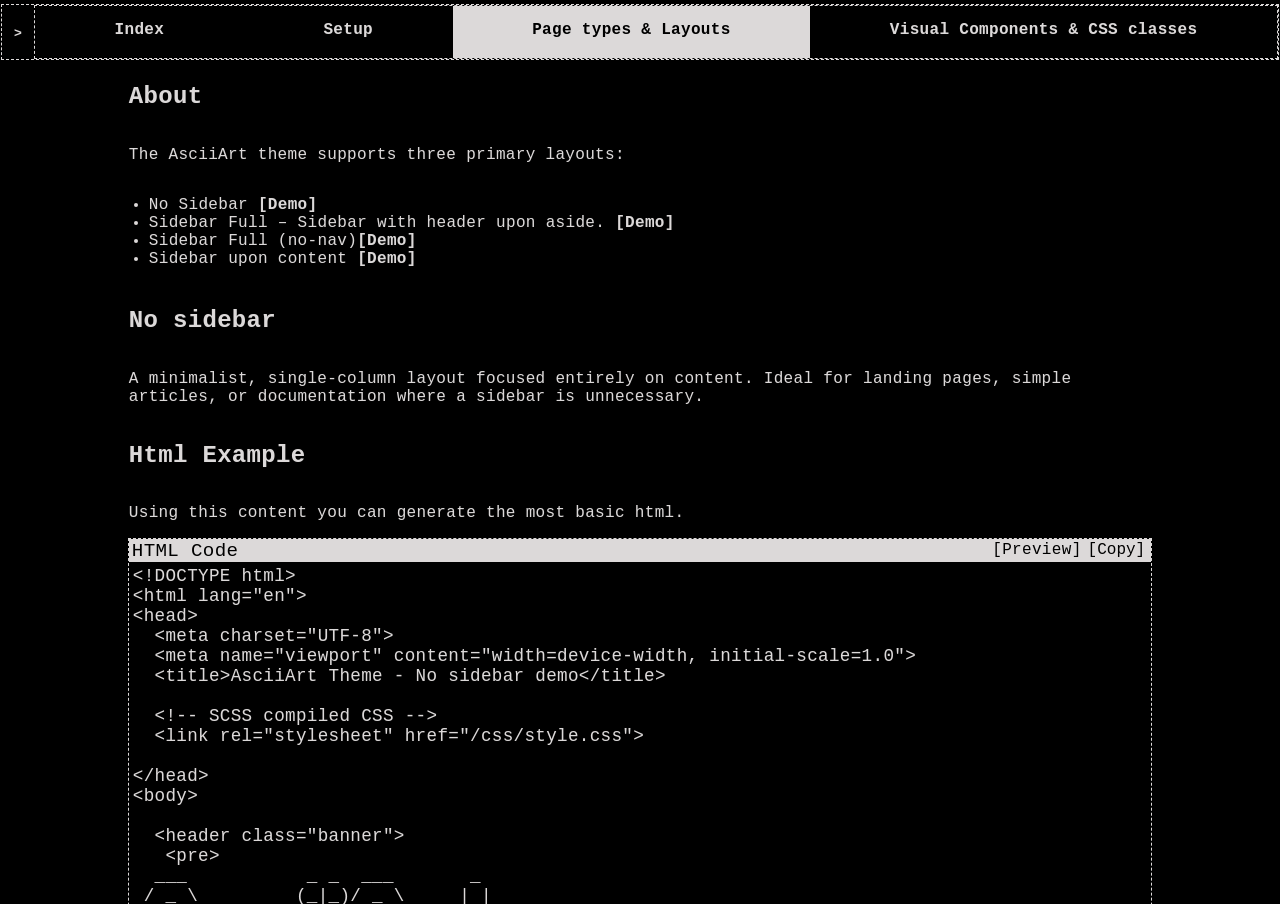
==== commit 3e496ab6: "Release website" ====
--- a/layouts/index.html
+++ b/layouts/index.html
@@ -8,8 +8,8 @@
 
   <!-- SCSS compiled CSS -->
   <link rel="stylesheet" href="/css/style.css">
-  <script type="application/javascript" src="/js/asciiart.min.js"></script>
-  <script type="application/javascript">
+  <script src="/js/asciiart.min.js"></script>
+  <script>
     document.addEventListener("DOMContentLoaded", () => {
       new AsciiartTheme.Sidebar("#sidebar");
     });      
@@ -25,7 +25,7 @@
 </head>
 <body class="sidebar-layout">
   <div id="sidebar" class="aside-wrapper-fullheight bellow-nav">
-    <button class="button-close" data-control-element="#sidebar"></button>
+    <button class="button-close" aria-controls="#sidebar"></button>
     
   <header class="banner">
    <pre>
@@ -50,6 +50,7 @@
         <ul>
             <li><a href="#no-sidebar">No Sidebar</a></li>
             <li><a href="#full">Sidebar Full</a></li>
+            <li><a href="#full-no-nav">Sidebar Full (no-nav)</a></li>
             <li><a href="#base-sidebar">Sidebar upon content</a></li>
         </ul>
     </li>
@@ -75,9 +76,9 @@
   <div class="main-wrapper">
     <div class="nav-wrapper sticky-top">
         <div class="lead">
-          <button role="button" 
+          <button
             class="button-expand button-toggle" 
-            data-control-element="#sidebar"
+            aria-controls="#sidebar"
           ></button>
         </div>
         <nav class="main-nav">
@@ -99,6 +100,7 @@
     <ul>
         <li>No Sidebar <a href="/layouts/demos/no-sidebar.html" class="button" target="_blank">Demo</a></li>
         <li>Sidebar Full – Sidebar with header upon aside. <a href="/layouts/demos/sidebar-full.html" class="button" target="_blank">Demo</a></li>
+        <li>Sidebar Full (no-nav)<a href="/layouts/demos/sidebar-full-no-nav.html" class="button">Demo</a></li>
         <li>Sidebar upon content <a href="/layouts/demos/base-sidebar.html" class="button" target="_blank">Demo</a></li>
     </ul>
 </section>
@@ -114,7 +116,7 @@
     <p>Using this content you can generate the most basic html.</p>
     <div class="code-wrapper">
         <div>
-            <h5>HTML Code</h5>
+            <span>HTML Code</span>
             <a href="/layouts/demos/no-sidebar.html" class="button" target="_blank">Preview</a>
             <button class="copy">Copy</button>
         </div>
@@ -181,7 +183,7 @@
     </div>
     <p>As you notice you need to include the css file. No javascript required.</p>
     <div class="code-wrapper">
-        <div><h5>CSS</h5><button class="copy">Copy</button></div>
+        <div><span>CSS</span><button class="copy">Copy</button></div>
         <pre><code>
 &lt;link rel=&quot;stylesheet&quot; href=&quot;css/style.css&quot;&gt;
 </code></pre>
@@ -206,7 +208,7 @@
     <h2>HTML Example</h2>
     <div class="code-wrapper">
         <div>
-            <h5>HTML Code</h5>
+            <span>HTML Code</span>
             <a href="/layouts/demos/sidebar-full.html" class="button" target="_blank">Preview</a>
             <button class="copy">Copy</button>
         </div>
@@ -221,8 +223,8 @@
 
   &lt;!-- SCSS compiled CSS --&gt;
   &lt;link rel=&quot;stylesheet&quot; href=&quot;/css/style.css&quot;&gt;
-  &lt;script type=&quot;application/javascript&quot; src=&quot;/js/asciiart.min.js&quot;&gt;&lt;/script&gt;
-  &lt;script type=&quot;application/javascript&quot;&gt;
+  &lt;script src=&quot;/js/asciiart.min.js&quot;&gt;&lt;/script&gt;
+  &lt;script&gt;
     document.addEventListener(&quot;DOMContentLoaded&quot;, () =&gt; {
       new AsciiartTheme.Sidebar(&quot;#sidebar&quot;);
     });      
@@ -231,7 +233,7 @@
 &lt;/head&gt;
 &lt;body class=&quot;sidebar-layout&quot;&gt;
   &lt;div id=&quot;sidebar&quot; class=&quot;aside-wrapper-fullheight bellow-nav&quot;&gt;
-    &lt;button class=&quot;button-close&quot; data-control-element=&quot;#sidebar&quot;&gt;&lt;/button&gt;
+    &lt;button class=&quot;button-close&quot; aria-controls=&quot;#sidebar&quot;&gt;&lt;/button&gt;
     
 
     &lt;aside&gt;
@@ -248,9 +250,9 @@
   &lt;div class=&quot;main-wrapper&quot;&gt;
     &lt;div class=&quot;nav-wrapper sticky-top&quot;&gt;
         &lt;div class=&quot;lead&quot;&gt;
-          &lt;button role=&quot;button&quot; 
+          &lt;button
             class=&quot;button-expand button-toggle&quot; 
-            data-control-element=&quot;#sidebar&quot;
+            aria-controls=&quot;#sidebar&quot;
           &gt;&lt;/button&gt;
         &lt;/div&gt;
         &lt;nav class=&quot;main-nav&quot;&gt;
@@ -301,26 +303,167 @@
         To use this layout, first include the theme's CSS:
     </p>
     <div class="code-wrapper">
-        <div><h5>CSS</h5><button class="copy">Copy</button></div>
+        <div><span>CSS</span><button class="copy">Copy</button></div>
         <pre><code>
 &lt;link rel=&quot;stylesheet&quot; href=&quot;css/style.css&quot;&gt;
 </code></pre>
     </div>
-    <h2>Javascriupt</h2>
+    <h2>Javascript</h2>
     <p>
         To keep the theme lightweight and modular, components do not auto-initialize. You must instantiate the Sidebar manually after the DOM has loaded:
     </p>
     <div class="code-wrapper">
-        <div><h5>JavaScript</h5>
+        <div><span>JavaScript</span>
             <div class="tab-button-container">
-                <button class="btn-tab" role="tab" aria-selected="true" aria-controls="#js">JS</button>
-                <button class="btn-tab" role="tab" aria-controls="#esm">ESM</button>
+                <button class="btn-tab" role="tab" aria-selected="true" aria-controls="js">JS</button>
+                <button class="btn-tab" role="tab" aria-controls="esm">ESM</button>
             </div>
             <button class="copy">Copy</button>
         </div>
         <pre id="js"><code>
-&lt;script type=&quot;application/javascript&quot; src=&quot;/js/asciiart.min.js&quot;&gt;&lt;/script&gt;
-&lt;script type=&quot;application/javascript&quot;&gt;
+&lt;script src=&quot;/js/asciiart.min.js&quot;&gt;&lt;/script&gt;
+&lt;script&gt;
+    document.addEventListener(&quot;DOMContentLoaded&quot;, () =&gt; {
+        // Initialize the Sidebar component
+        new AsciiartTheme.Sidebar(&quot;#sidebar&quot;);
+    });
+&lt;/script&gt;
+</code></pre>
+        <pre id="esm"><code>
+&lt;script type=&quot;component&quot;&gt;
+    import { Sidebar } from &quot;js/asciiart.esm.min.js&quot;;
+
+    document.addEventListener(&quot;DOMContentLoaded&quot;, () =&gt; {
+        // Initialize the Sidebar using ES6 module
+        new Sidebar(&quot;#sidebar&quot;);
+    });
+&lt;/script&gt;
+</code></pre>
+    </div>
+
+</section>
+
+
+
+
+
+
+
+
+<section id="full-no-nav">
+    <h1>Sidebar Full Layout (without navigation)</h1>
+    <p>
+        Sidebar takes over full space but the main content has no navigation.
+    </p>
+    <p>
+        Upon small screen or upon window resizing sidebar moves offcanvas allowing the user to focus on content.
+    </p>
+    <h2>HTML Example</h2>
+    <div class="code-wrapper">
+        <div>
+            <span>HTML Code</span>
+            <a href="/layouts/demos/sidebar-full-no-nav.html" class="button" target="_blank">Preview</a>
+            <button class="copy">Copy</button>
+        </div>
+        <pre><code>
+    
+&lt;!DOCTYPE html&gt;
+&lt;html lang=&quot;en&quot;&gt;
+&lt;head&gt;
+  &lt;meta charset=&quot;UTF-8&quot;&gt;
+  &lt;meta name=&quot;viewport&quot; content=&quot;width=device-width, initial-scale=1.0&quot;&gt;
+  &lt;title&gt;Default Title&lt;/title&gt;
+
+  &lt;!-- SCSS compiled CSS --&gt;
+  &lt;link rel=&quot;stylesheet&quot; href=&quot;/css/style.css&quot;&gt;
+  &lt;script src=&quot;/js/asciiart.min.js&quot;&gt;&lt;/script&gt;
+  &lt;script &gt;
+    document.addEventListener(&quot;DOMContentLoaded&quot;, () =&gt; {
+      new AsciiartTheme.Sidebar(&quot;#sidebar&quot;);
+    });      
+  &lt;/script&gt;
+  
+&lt;/head&gt;
+&lt;body class=&quot;sidebar-layout&quot;&gt;
+  &lt;div class=&quot;sidebar-btn&quot;&gt;
+    &lt;button class=&quot;button-expand button-toggle&quot; aria-controls=&quot;#sidebar&quot; aria-expanded=&quot;true&quot;&gt;&lt;/button&gt;
+  &lt;/div&gt;
+  &lt;div id=&quot;sidebar&quot; class=&quot;aside-wrapper&quot;&gt;
+    &lt;button class=&quot;button-close&quot; aria-controls=&quot;#sidebar&quot;&gt;&lt;/button&gt;
+    
+
+    &lt;aside&gt;
+      &lt;nav aria-label=&quot;Sidebar navigation&quot;&gt;
+        
+Sidebar content Here could place menus or navigation links.
+
+      &lt;/nav&gt;
+    &lt;/aside&gt;
+
+    
+  &lt;/div&gt;
+
+  &lt;div class=&quot;main-wrapper&quot;&gt;
+    &lt;main&gt;
+        
+    &lt;!-- Main content place text, forms or anything else here --&gt;
+    &lt;section&gt;
+    &lt;h1&gt;Article 1&lt;/h1&gt;
+    &lt;p&gt;Conubia donec, velit dictumst interdum. Per quisque adipiscing, habitasse litora sed id. Varius porttitor aliquet, placerat erat, quam vulputate viverra eros nec gravida. Magna interdum nostra euismod, arcu enim consectetur primis duis. Habitant eu mi porta, curabitur sit sollicitudin, convallis dui metus leo nibh erat aenean sed. Egestas massa nulla turpis, imperdiet vivamus curabitur, dictum lacinia vulputate dictumst nullam luctus placerat molestie.&lt;/p&gt;
+&lt;/section&gt;
+
+&lt;section&gt;
+    &lt;h1&gt;Article 2&lt;/h1&gt;
+    &lt;p&gt;Conubia donec, velit dictumst interdum. Per quisque adipiscing, habitasse litora sed id. Varius porttitor aliquet, placerat erat, quam vulputate viverra eros nec gravida. Magna interdum nostra euismod, arcu enim consectetur primis duis. Habitant eu mi porta, curabitur sit sollicitudin, convallis dui metus leo nibh erat aenean sed. Egestas massa nulla turpis, imperdiet vivamus curabitur, dictum lacinia vulputate dictumst nullam luctus placerat molestie.&lt;/p&gt;
+&lt;/section&gt;
+
+&lt;section&gt;
+    &lt;h1&gt;Article 3&lt;/h1&gt;
+    &lt;p&gt;Conubia donec, velit dictumst interdum. Per quisque adipiscing, habitasse litora sed id. Varius porttitor aliquet, placerat erat, quam vulputate viverra eros nec gravida. Magna interdum nostra euismod, arcu enim consectetur primis duis. Habitant eu mi porta, curabitur sit sollicitudin, convallis dui metus leo nibh erat aenean sed. Egestas massa nulla turpis, imperdiet vivamus curabitur, dictum lacinia vulputate dictumst nullam luctus placerat molestie.&lt;/p&gt;
+&lt;/section&gt;
+
+
+&lt;section&gt;
+    &lt;h1&gt;Article 4&lt;/h1&gt;
+    &lt;p&gt;Conubia donec, velit dictumst interdum. Per quisque adipiscing, habitasse litora sed id. Varius porttitor aliquet, placerat erat, quam vulputate viverra eros nec gravida. Magna interdum nostra euismod, arcu enim consectetur primis duis. Habitant eu mi porta, curabitur sit sollicitudin, convallis dui metus leo nibh erat aenean sed. Egestas massa nulla turpis, imperdiet vivamus curabitur, dictum lacinia vulputate dictumst nullam luctus placerat molestie.&lt;/p&gt;
+&lt;/section&gt;
+
+&lt;section&gt;
+    &lt;h1&gt;Article 5&lt;/h1&gt;
+    &lt;p&gt;Conubia donec, velit dictumst interdum. Per quisque adipiscing, habitasse litora sed id. Varius porttitor aliquet, placerat erat, quam vulputate viverra eros nec gravida. Magna interdum nostra euismod, arcu enim consectetur primis duis. Habitant eu mi porta, curabitur sit sollicitudin, convallis dui metus leo nibh erat aenean sed. Egestas massa nulla turpis, imperdiet vivamus curabitur, dictum lacinia vulputate dictumst nullam luctus placerat molestie.&lt;/p&gt;
+&lt;/section&gt;
+
+    &lt;/main&gt;
+  &lt;/div&gt;
+&lt;/body&gt;
+&lt;/html&gt;
+</code></pre>
+    </div>
+    <h2>CSS</h2>
+    <p>
+        To use this layout, first include the theme's CSS:
+    </p>
+    <div class="code-wrapper">
+        <div><span>CSS</span><button class="copy">Copy</button></div>
+        <pre><code>
+&lt;link rel=&quot;stylesheet&quot; href=&quot;css/style.css&quot;&gt;
+</code></pre>
+    </div>
+    <h2>Javascript</h2>
+    <p>
+        To keep the theme lightweight and modular, components do not auto-initialize. You must instantiate the Sidebar manually after the DOM has loaded:
+    </p>
+    <div class="code-wrapper">
+        <div><span>JavaScript</span>
+            <div class="tab-button-container">
+                <button class="btn-tab" role="tab" aria-selected="true" aria-controls="js">JS</button>
+                <button class="btn-tab" role="tab" aria-controls="esm">ESM</button>
+            </div>
+            <button class="copy">Copy</button>
+        </div>
+        <pre id="js"><code>
+&lt;script src=&quot;/js/asciiart.min.js&quot;&gt;&lt;/script&gt;
+&lt;script &gt;
     document.addEventListener(&quot;DOMContentLoaded&quot;, () =&gt; {
         // Initialize the Sidebar component
         new AsciiartTheme.Sidebar(&quot;#sidebar&quot;);
@@ -356,7 +499,7 @@
     <p>Using this content you can generate the most basic html.</p>
     <div class="code-wrapper">
         <div>
-            <h5>HTML Code</h5>
+            <span>HTML Code</span>
             <a href="/layouts/demos/base-sidebar.html" class="button" target="_blank">Preview</a>
             <button class="copy">Copy</button>
         </div>
@@ -369,8 +512,8 @@
 
   &lt;!-- SCSS compiled CSS --&gt;
   &lt;link rel=&quot;stylesheet&quot; href=&quot;/css/style.css&quot;&gt;
-  &lt;script type=&quot;application/javascript&quot; src=&quot;/js/asciiart.min.js&quot;&gt;&lt;/script&gt;
-  &lt;script type=&quot;application/javascript&quot;&gt;
+  &lt;script src=&quot;/js/asciiart.min.js&quot;&gt;&lt;/script&gt;
+  &lt;script&gt;
     document.addEventListener(&quot;DOMContentLoaded&quot;, () =&gt; {
       new AsciiartTheme.Sidebar(&quot;#sidebar&quot;);
     });      
@@ -381,9 +524,9 @@
 &lt;/head&gt;
 &lt;body&gt;
   &lt;div class=&quot;top-left-responsive&quot;&gt;
-     &lt;button role=&quot;button&quot; 
+     &lt;button 
         class=&quot;button-expand button-toggle&quot; 
-        data-control-element=&quot;#sidebar&quot;
+        aria-controls=&quot;#sidebar&quot;
       &gt;&lt;/button&gt;
   &lt;/div&gt;
 
@@ -416,7 +559,7 @@
 
   &lt;div class=&quot;sidebar-layout&quot;&gt;
     &lt;div class=&quot;aside-wrapper&quot; id=&quot;sidebar&quot;&gt;
-      &lt;button class=&quot;button-close&quot; data-control-element=&quot;#sidebar&quot;&gt;&lt;/button&gt;
+      &lt;button class=&quot;button-close&quot; aria-controls=&quot;#sidebar&quot;&gt;&lt;/button&gt;
       &lt;aside&gt;
         &lt;nav aria-label=&quot;Sidebar navigation&quot;&gt;
             
@@ -465,7 +608,7 @@
     <h2>CSS</h2>
     <p>As you notice you need to include the css file.</p>
     <div class="code-wrapper">
-        <div><h5>CSS</h5><button class="copy">Copy</button></div>
+        <div><span>CSS</span><button class="copy">Copy</button></div>
         <pre><code>
 &lt;link rel=&quot;stylesheet&quot; href=&quot;/css/style.css&quot;&gt;
 </code></pre>
@@ -473,16 +616,16 @@
     <h2>Javascript</h2>
     <p>Furthermore you need to include the theme's javascript file and initialize the sidebar.<br>To keep the theme lightweight and modular, components do not auto-initialize. You must instantiate the Sidebar manually after the DOM has loaded.</p>
     <div class="code-wrapper">
-        <div><h5>Javascript</h5>
-             <div class="tab-button-container">
-                <button class="btn-tab" role="tab" aria-selected="true" aria-controls="#base-sidebar-js">JS</button>
-                <button class="btn-tab" role="tab" aria-controls="#base-sidebar-esm">ESM</button>
+        <div><span>Javascript</span>
+             <div role="tablist" class="tab-button-container">
+                <button class="btn-tab" role="tab" aria-selected="true" aria-controls="base-sidebar-js">JS</button>
+                <button class="btn-tab" role="tab" aria-controls="base-sidebar-esm">ESM</button>
             </div>
             <button class="copy">Copy</button>
         </div>
         <pre id="base-sidebar-js"><code>
-&lt;script type=&quot;application/javascript&quot; src=&quot;/js/asciiart.min.js&quot;&gt;&lt;/script&gt;
-&lt;script type=&quot;application/javascript&quot;&gt;
+&lt;script src=&quot;/js/asciiart.min.js&quot;&gt;&lt;/script&gt;
+&lt;script &gt;
     document.addEventListener(&quot;DOMContentLoaded&quot;, () =&gt; {
         // Initialize the Sidebar component
         new AsciiartTheme.Sidebar(&quot;#sidebar&quot;);
@@ -506,10 +649,10 @@
 
 <section id="article">
     <h1>Article &amp; nomal text</h1>
-    <p>Upon <code>&lt;main&gt;&lt;/main&gt;</code> the page content resides upon. You can use <code>&lt;article&gt;&lt;/article&gt;</code> and <code>&lt;article&gt;&lt;/article&gt;</code> tags to wrap the content:
+    <p>Upon <code>&lt;main&gt;&lt;/main&gt;</code> the page content resides upon. You can use <code>&lt;article&gt;&lt;/article&gt;</code> and <code>&lt;article&gt;&lt;/article&gt;</code> tags to wrap the content:</p>
     <div class="code-wrapper">
         <div>
-            <h5>HTML Code</h5>
+            <span>HTML Code</span>
             <button class="copy">Copy</button>
         </div>
         <pre><code>&lt;main&gt;
@@ -531,7 +674,6 @@
     &lt;/article&gt;
 &lt;/main&gt;</code></pre>
     </div>
-    </p>
 </section>
 
 
@@ -563,7 +705,7 @@
         </p>
         <div class="code-wrapper">
             <div>
-                <h5>html</h5>
+                <span>html</span>
                 <button class="copy">Copy</button>
             </div>
             <pre><code>&lt;article class=&quot;manpage&quot;&gt;
@@ -666,7 +808,7 @@
         <p>Using class <code>.synopsis</code> you can format the xcomman line usage. Each argument could be annotated using <code>&lt;var&gt;...&lt;/var&gt;</code> html tag:</p>
         <div class="code-wrapper">
             <div>
-                <h5>html</h5>
+                <span>html</span>
                 <button class="copy">Copy</button>
             </div>
             <pre><code>&lt;pre class=&quot;synopsis&quot;&gt;&lt;code&gt;grep [&lt;var&gt;OPTIONS&lt;/var&gt;] &lt;var&gt;PATTERN&lt;/var&gt; [&lt;var&gt;FILE&lt;/var&gt;...]&lt;/code&gt;&lt;/pre&gt;</code></pre>
@@ -674,7 +816,7 @@
         <p>You can use <code>&lt;pre&gt;...&lt;/pre&gt;</code> with <code>.synopsis</code> class multiple times. Also can be used in conjuction with <code>&lt;code&gt;...&lt;/code&gt;</code> tags:</p>
         <div class="code-wrapper">
             <div>
-                <h5>html</h5>
+                <span>html</span>
                 <button class="copy">Copy</button>
             </div>
             <pre><code>&lt;pre class=&quot;synopsis&quot;&gt;&lt;code&gt;tar&lt;/code&gt; &lt;var&gt;-c&lt;/var&gt; [&lt;var&gt;-f&lt;/var&gt; &lt;var&gt;ARCHIVE&lt;/var&gt;] [&lt;var&gt;OPTIONS&lt;/var&gt;] [&lt;var&gt;FILE...&lt;/var&gt;]&lt;/pre&gt;
@@ -690,7 +832,7 @@
         <p>Upon manpage the comnmand line arguments use <code>&lt;dl&gt;&lt;/dl&gt;</code> html tags</p>
         <div class="code-wrapper">
             <div>
-                <h5>html</h5>
+                <span>html</span>
                 <button class="copy">Copy</button>
             </div>
             <pre><code>&lt;dl&gt;
--- a/css/style.css
+++ b/css/style.css
@@ -135,16 +135,27 @@
     color: var(--color-fe) !important;
   }
 }
+:root {
+  --md-width: 1700px;
+}
+
 main {
   width: 80%;
   margin: auto;
   margin-bottom: 0.5rem;
 }
-@media screen and (max-width: 1700px) {
+@media screen and (max-width: 700px) {
   main {
     width: 98vw;
     padding-left: 3px;
     padding-right: 3px;
+  }
+}
+@media screen and (max-width: 600px) {
+  main {
+    width: 85vw;
+    padding-left: 0;
+    padding-right: 0;
   }
 }
 
@@ -167,8 +178,8 @@
   height: auto;
   display: flex;
   flex-direction: column;
-  width: 40%;
-  max-width: 40%;
+  min-width: 350px;
+  max-width: 350px;
 }
 .sidebar-layout .aside-wrapper-fullheight .banner {
   font-size: 0.6rem;
@@ -205,7 +216,6 @@
     width: 40%;
     background-color: var(--color-bg);
     padding: 1px;
-    overflow-y: scroll;
     bottom: 0;
   }
   .sidebar-layout .aside-wrapper-fullheight .button-close {
@@ -240,8 +250,8 @@
   height: auto;
   display: flex;
   flex-direction: column;
-  width: 40%;
-  max-width: 40%;
+  min-width: 350px;
+  max-width: 350px;
 }
 .sidebar-layout .aside-wrapper .banner {
   font-size: 0.6rem;
@@ -275,7 +285,6 @@
     width: 40%;
     background-color: var(--color-bg);
     padding: 1px;
-    overflow-y: scroll;
     bottom: 0;
   }
   .sidebar-layout .aside-wrapper .button-close {
@@ -303,6 +312,32 @@
   }
   .sidebar-layout .aside-wrapper .banner {
     font-size: 1rem;
+  }
+}
+.sidebar-layout .sidebar-btn {
+  position: absolute;
+  top: 5px;
+  width: 50px;
+  height: 50px;
+  border: 1px dashed;
+}
+.sidebar-layout .sidebar-btn button {
+  width: 50px;
+  height: 50px;
+}
+@media screen and (min-width: 1700px) {
+  .sidebar-layout .sidebar-btn {
+    display: none;
+  }
+}
+@media screen and (max-width: 700px) {
+  .sidebar-layout .sidebar-btn {
+    right: 10px;
+  }
+}
+@media screen and (min-width: 700px) {
+  .sidebar-layout:has(.sidebar-btn) .main-wrapper {
+    margin-top: 60px !important;
   }
 }
 
@@ -317,7 +352,7 @@
 }
 @media screen and (max-width: 1700px) {
   .main-wrapper {
-    width: 100%;
+    width: 98%;
   }
 }
 
@@ -511,6 +546,12 @@
   clear: both;
 }
 
+@media screen and (max-width: 700px) {
+  .sm-hidden {
+    display: none;
+  }
+}
+
 .banner {
   display: flex;
   flex-direction: column;
@@ -527,8 +568,11 @@
 
 table {
   border-collapse: collapse;
-  width: auto;
-  width: max-content;
+}
+@media screen and (min-width: 1700px) {
+  table {
+    width: max-content;
+  }
 }
 
 thead {
@@ -595,7 +639,7 @@
   text-align: center;
   flex-grow: 1;
 }
-@media screen and (max-width: 450px) {
+@media screen and (max-width: 600px) {
   .main-nav a {
     font-size: 0.75rem;
     display: grid;
@@ -722,7 +766,7 @@
 .button-toggle::before {
   content: "";
 }
-@media screen and (max-width: 1020px) {
+@media screen and (max-width: 700px) {
   .button-toggle[data-element-hidden=true]::after {
     content: "+" !important;
   }
@@ -800,6 +844,9 @@
 .treemenu li a:hover, .treemenu li button:hover, .tree li a:hover, .tree li button:hover {
   background-color: var(--color-fe);
   color: var(--color-bg);
+}
+.treemenu li button, .tree li button {
+  margin-left: 0.3rem;
 }
 
 .tree span {
@@ -950,21 +997,35 @@
   justify-content: center;
   min-width: 40px;
 }
-.code-wrapper div h5 {
+.code-wrapper div span {
   flex-grow: 3;
   padding-right: 3px;
   padding-left: 3px;
 }
 .code-wrapper code {
-  margin-left: 20px;
+  display: block;
+  width: 90%;
   font-size: 1.1rem;
   background-color: var(--color-bg) !important;
   color: var(--color-fe) !important;
 }
 .code-wrapper pre {
   width: 100%;
-  padding: 3px;
   max-height: 1000px;
   overflow-y: scroll;
-  margin: 0;
+  margin: 1px;
+}
+
+ul.inline-comma li {
+  display: inline;
+}
+ul.inline-comma li::after {
+  content: ",";
+}
+ul.inline-comma li:last-child::after {
+  content: "";
+}
+
+ul.inline li {
+  display: inline;
 }
